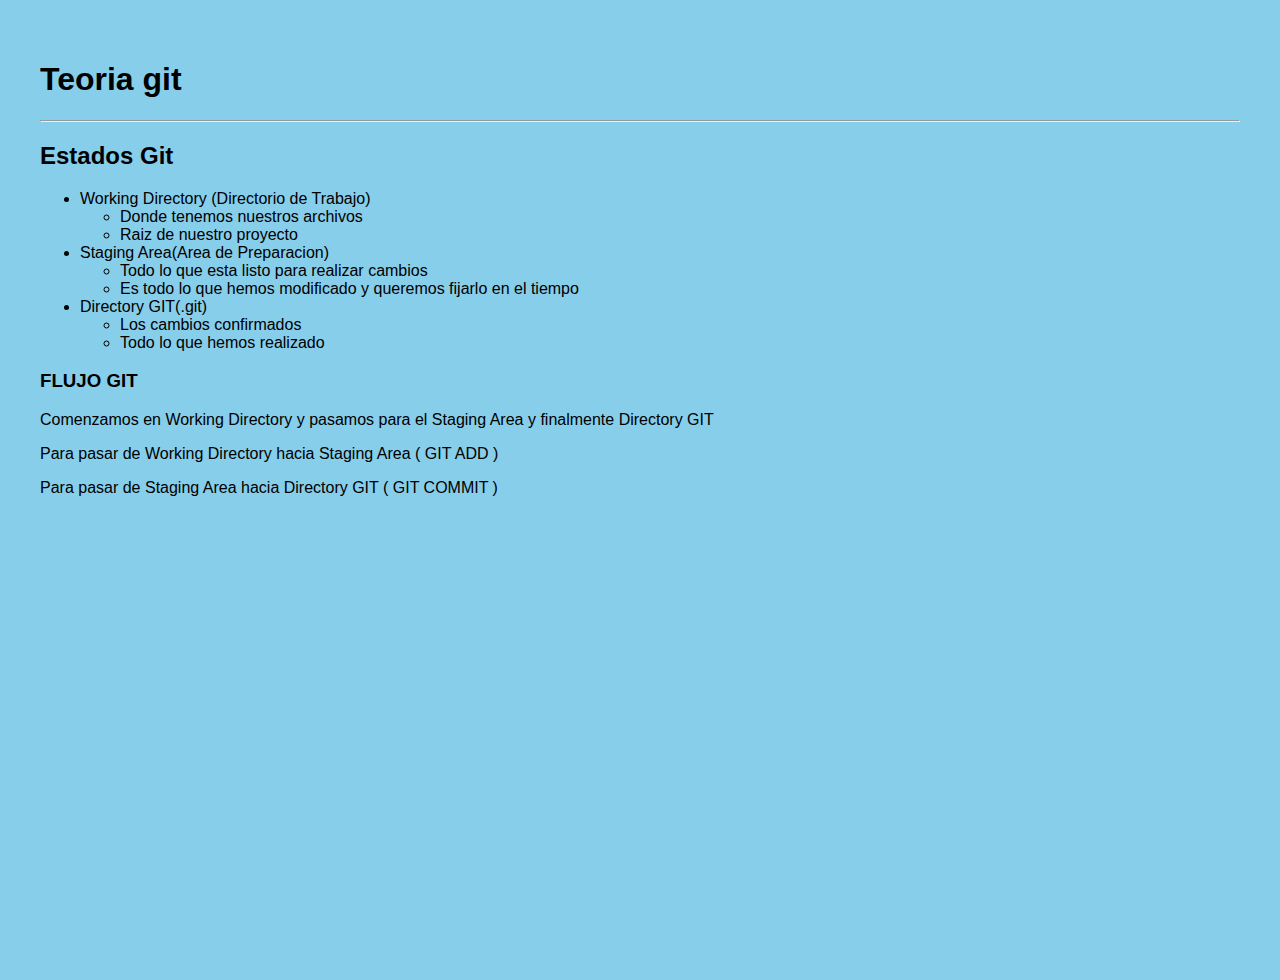
==== index.html @ a3016429 "First Commit" ====
<!DOCTYPE html>
<html lang="en">

<head>
    <meta charset="UTF-8">
    <meta http-equiv="X-UA-Compatible" content="IE=edge">
    <meta name="viewport" content="width=device-width, initial-scale=1.0">
    <title>Document</title>
    <link rel="stylesheet" href="./css/styles.css">
</head>

<body>
    <h1>Teoria git</h1>
    <hr>

    <h2>Estados Git</h2>
    <ul>
        <li>Working Directory (Directorio de Trabajo)
            <ul>
                <li>Donde tenemos nuestros archivos</li>
                <li>Raiz de nuestro proyecto</li>
            </ul>
        </li>
        <li>Staging Area(Area de Preparacion)
            <ul>
                <li>Todo lo que esta listo para realizar cambios</li>
                <li>Es todo lo que hemos modificado y queremos fijarlo en el tiempo</li>
            </ul>
        </li>
        <li>Directory GIT(.git)
            <ul>
                <li>Los cambios confirmados</li>
                <li>Todo lo que hemos realizado</li>
            </ul>
        </li>
    </ul>

    <h3>FLUJO GIT</h3>

    <p>Comenzamos en Working Directory y pasamos para el Staging Area y finalmente Directory GIT</p>
    <p>Para pasar de Working Directory hacia Staging Area ( GIT ADD ) </p>
    <p>Para pasar de Staging Area hacia Directory GIT ( GIT COMMIT )</p>
</body>

</html>
---- css/styles.css ----
body {
  font-family: Arial, Helvetica, sans-serif;
  min-height: 100vh;
  background: skyblue;
  padding: 2em;
}
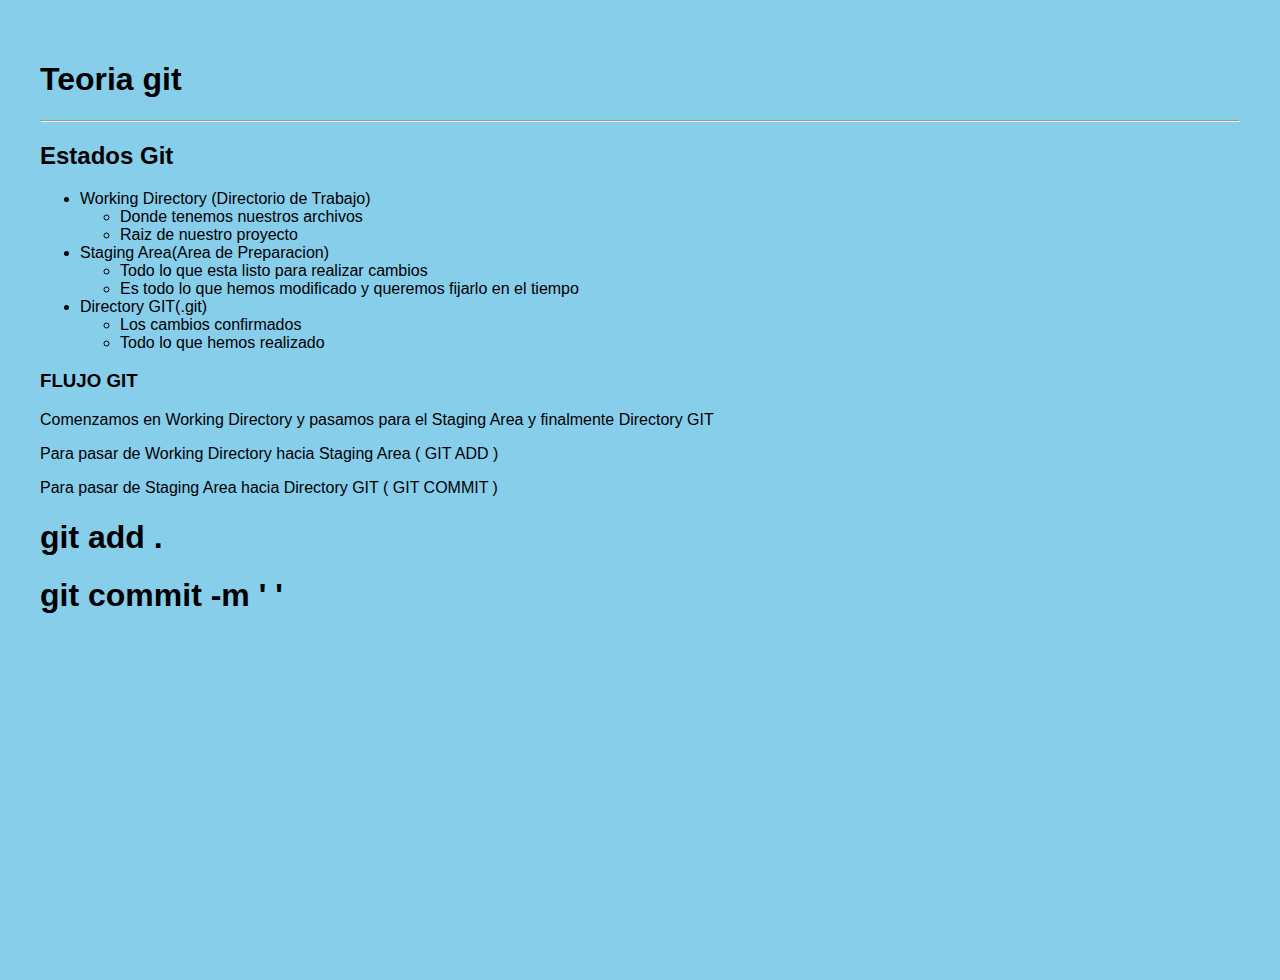
==== commit f02702de: "Index Modified" ====
--- a/index.html
+++ b/index.html
@@ -40,6 +40,9 @@
     <p>Comenzamos en Working Directory y pasamos para el Staging Area y finalmente Directory GIT</p>
     <p>Para pasar de Working Directory hacia Staging Area ( GIT ADD ) </p>
     <p>Para pasar de Staging Area hacia Directory GIT ( GIT COMMIT )</p>
+
+    <h1>git add .</h1>
+    <h1>git commit -m ' '</h1>
 </body>
 
 </html>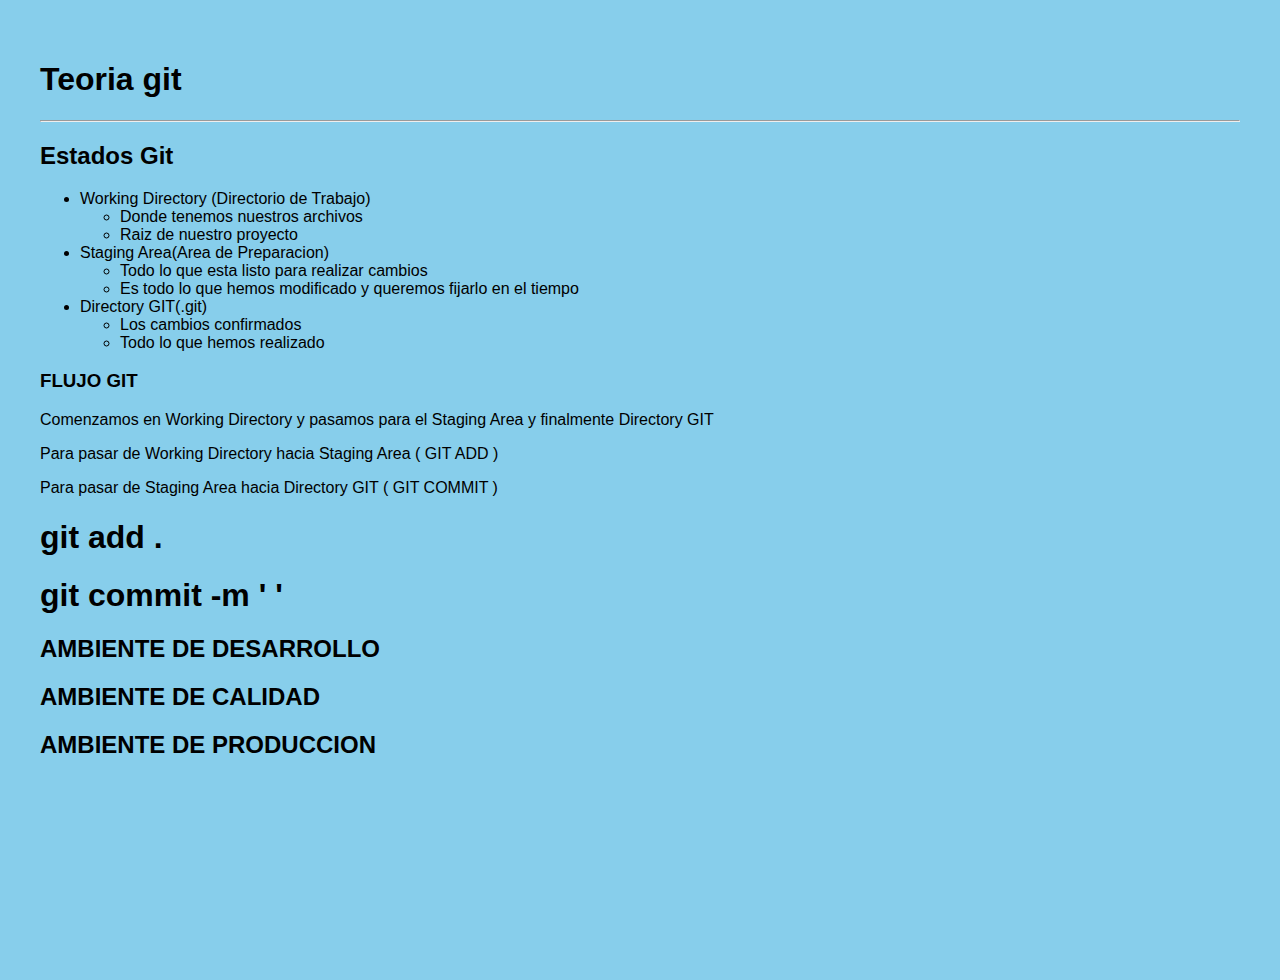
==== commit 23be91ea: "Create gitignore with modified index" ====
--- a/index.html
+++ b/index.html
@@ -43,6 +43,12 @@
 
     <h1>git add .</h1>
     <h1>git commit -m ' '</h1>
+
+    <div>
+        <h2>AMBIENTE DE DESARROLLO</h2>
+        <h2>AMBIENTE DE CALIDAD</h2>
+        <h2>AMBIENTE DE PRODUCCION</h2>
+    </div>
 </body>
 
 </html>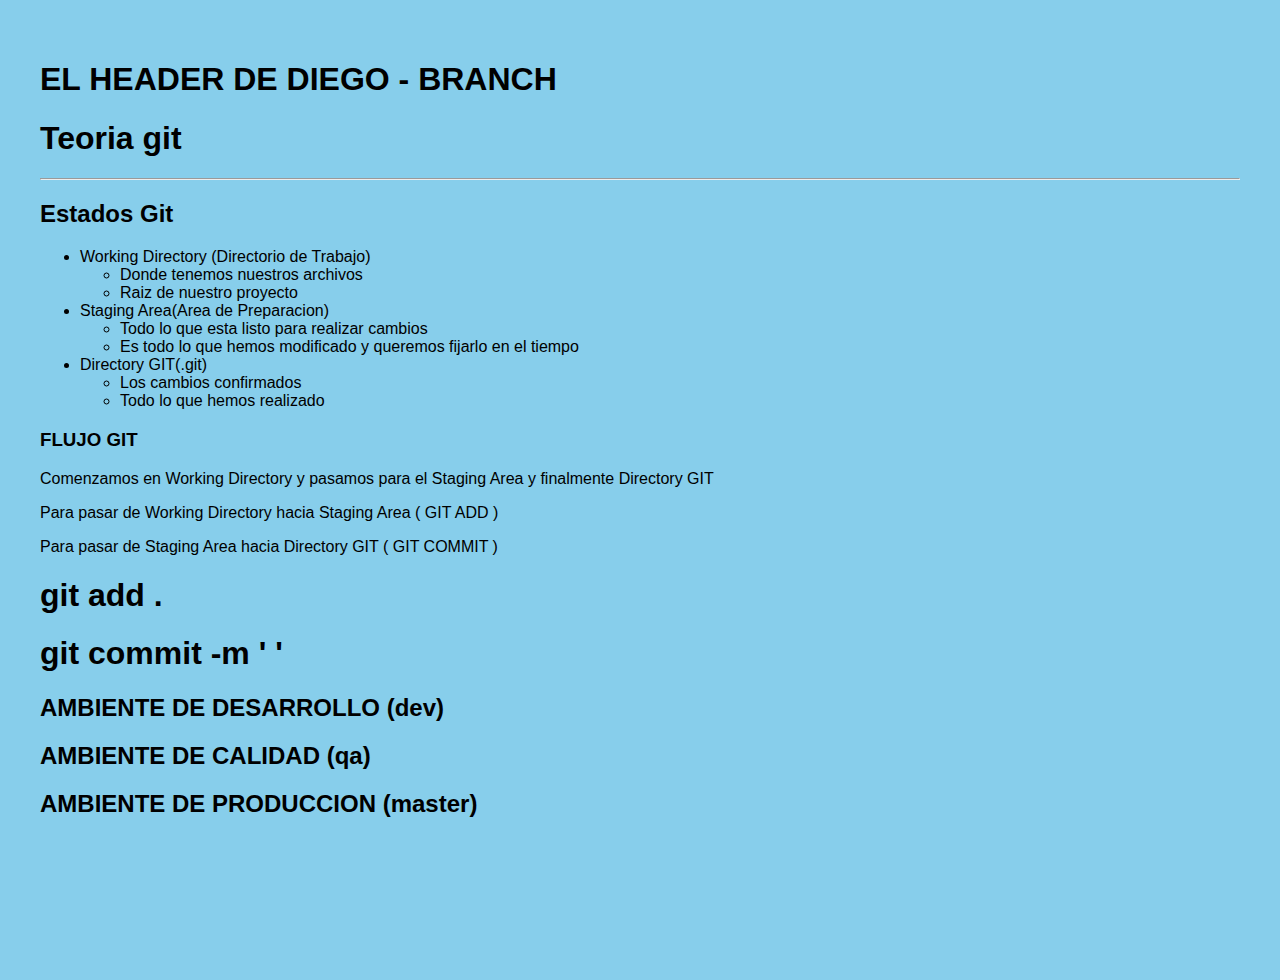
==== commit 7948eee5: "Creation Header with indexhtml" ====
--- a/index.html
+++ b/index.html
@@ -10,6 +10,9 @@
 </head>
 
 <body>
+    <header>
+        <h1>EL HEADER DE DIEGO - BRANCH</h1>
+    </header>
     <h1>Teoria git</h1>
     <hr>
 
@@ -45,9 +48,9 @@
     <h1>git commit -m ' '</h1>
 
     <div>
-        <h2>AMBIENTE DE DESARROLLO</h2>
-        <h2>AMBIENTE DE CALIDAD</h2>
-        <h2>AMBIENTE DE PRODUCCION</h2>
+        <h2>AMBIENTE DE DESARROLLO (dev)</h2>
+        <h2>AMBIENTE DE CALIDAD (qa) </h2>
+        <h2>AMBIENTE DE PRODUCCION (master) </h2>
     </div>
 </body>
 
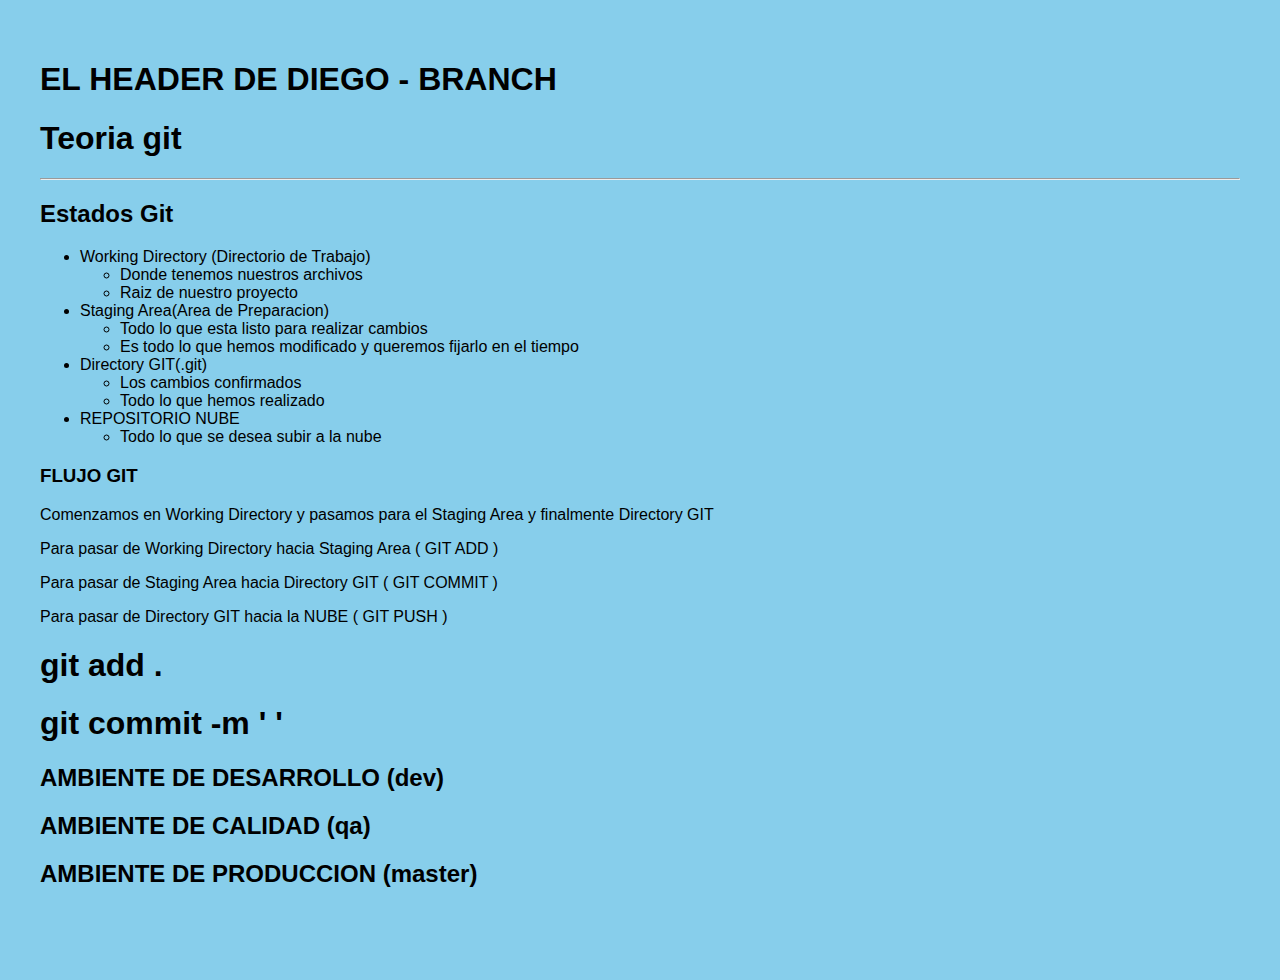
==== commit 758982c1: "Index Modified with instructions Cloud" ====
--- a/index.html
+++ b/index.html
@@ -36,6 +36,12 @@
                 <li>Todo lo que hemos realizado</li>
             </ul>
         </li>
+
+        <li>REPOSITORIO NUBE
+            <ul>
+                <li>Todo lo que se desea subir a la nube</li>
+            </ul>
+        </li>
     </ul>
 
     <h3>FLUJO GIT</h3>
@@ -43,6 +49,7 @@
     <p>Comenzamos en Working Directory y pasamos para el Staging Area y finalmente Directory GIT</p>
     <p>Para pasar de Working Directory hacia Staging Area ( GIT ADD ) </p>
     <p>Para pasar de Staging Area hacia Directory GIT ( GIT COMMIT )</p>
+    <p>Para pasar de Directory GIT hacia la NUBE ( GIT PUSH )</p>
 
     <h1>git add .</h1>
     <h1>git commit -m ' '</h1>
--- a/css/styles.css
+++ b/css/styles.css
@@ -4,3 +4,9 @@
   background: skyblue;
   padding: 2em;
 }
+
+nav {
+  background: red;
+  display: grid;
+  grid-template-columns: repeat(1, 3fr);
+}
